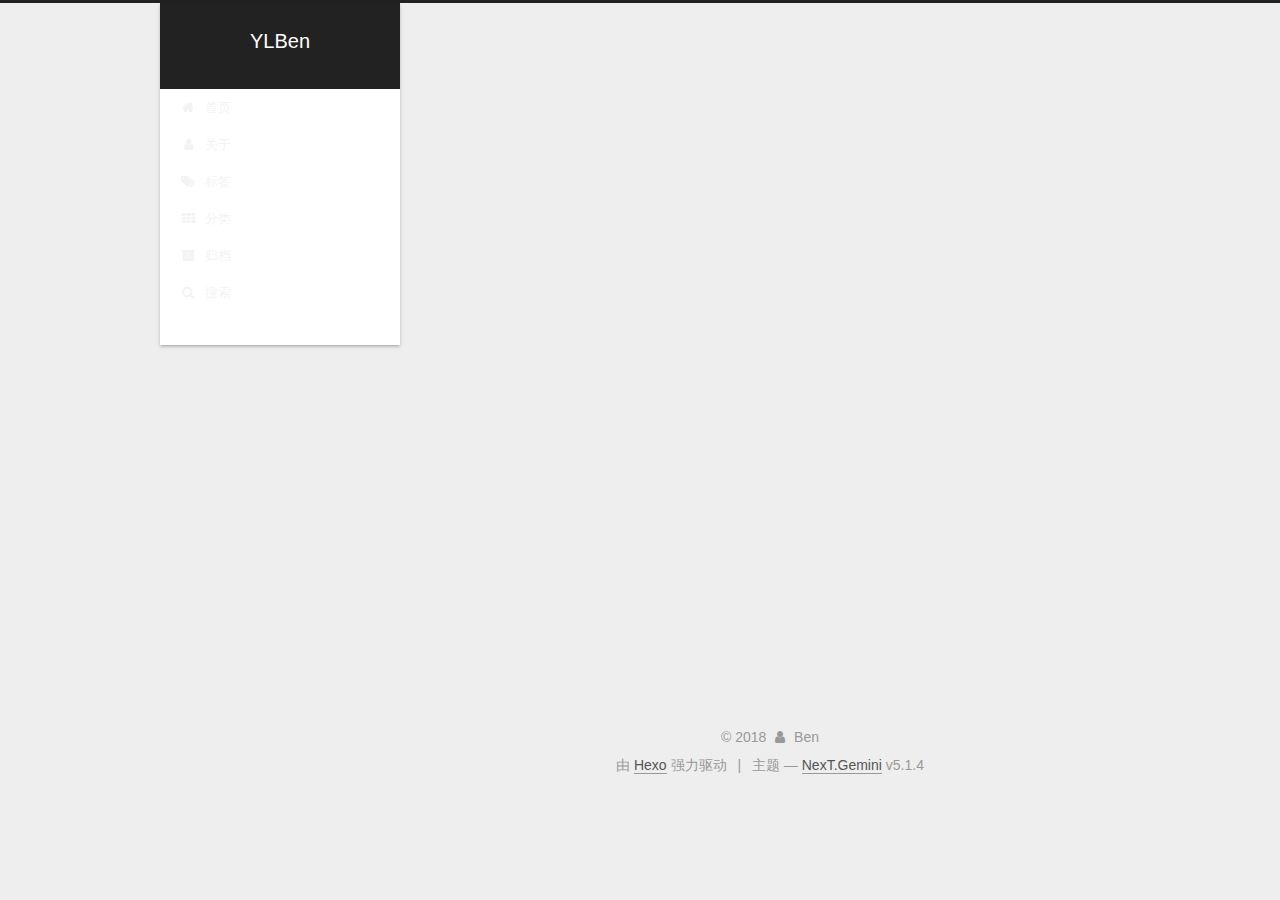
==== archives/index.html @ 88b7e9e4 "Site updated: 2018-12-11 11:38:19" ====
<!DOCTYPE html>



  


<html class="theme-next gemini use-motion" lang="zh-Hans">
<head><meta name="generator" content="Hexo 3.8.0">
  <meta charset="UTF-8">
<meta http-equiv="X-UA-Compatible" content="IE=edge">
<meta name="viewport" content="width=device-width, initial-scale=1, maximum-scale=1">
<meta name="theme-color" content="#222">









<meta http-equiv="Cache-Control" content="no-transform">
<meta http-equiv="Cache-Control" content="no-siteapp">
















  
  
  <link href="/lib/fancybox/source/jquery.fancybox.css?v=2.1.5" rel="stylesheet" type="text/css">







<link href="/lib/font-awesome/css/font-awesome.min.css?v=4.6.2" rel="stylesheet" type="text/css">

<link href="/css/main.css?v=5.1.4" rel="stylesheet" type="text/css">


  <link rel="apple-touch-icon" sizes="180x180" href="/images/apple-touch-icon-next.png?v=5.1.4">


  <link rel="icon" type="image/png" sizes="32x32" href="/images/favicon-32x32-next.png?v=5.1.4">


  <link rel="icon" type="image/png" sizes="16x16" href="/images/favicon-16x16-next.png?v=5.1.4">


  <link rel="mask-icon" href="/images/logo.svg?v=5.1.4" color="#222">





  <meta name="keywords" content="Hexo, NexT">










<meta property="og:type" content="website">
<meta property="og:title" content="YLBen">
<meta property="og:url" content="http://yoursite.com/archives/index.html">
<meta property="og:site_name" content="YLBen">
<meta property="og:locale" content="zh-Hans">
<meta name="twitter:card" content="summary">
<meta name="twitter:title" content="YLBen">



<script type="text/javascript" id="hexo.configurations">
  var NexT = window.NexT || {};
  var CONFIG = {
    root: '/',
    scheme: 'Gemini',
    version: '5.1.4',
    sidebar: {"position":"left","display":"post","offset":12,"b2t":false,"scrollpercent":false,"onmobile":false},
    fancybox: true,
    tabs: true,
    motion: {"enable":true,"async":false,"transition":{"post_block":"fadeIn","post_header":"slideDownIn","post_body":"slideDownIn","coll_header":"slideLeftIn","sidebar":"slideUpIn"}},
    duoshuo: {
      userId: '0',
      author: '博主'
    },
    algolia: {
      applicationID: '',
      apiKey: '',
      indexName: '',
      hits: {"per_page":10},
      labels: {"input_placeholder":"Search for Posts","hits_empty":"We didn't find any results for the search: ${query}","hits_stats":"${hits} results found in ${time} ms"}
    }
  };
</script>



  <link rel="canonical" href="http://yoursite.com/archives/">





  <title>归档 | YLBen</title>
  








</head>

<body itemscope="" itemtype="http://schema.org/WebPage" lang="zh-Hans">

  
  
    
  

  <div class="container sidebar-position-left page-archive">
    <div class="headband"></div>

    <header id="header" class="header" itemscope="" itemtype="http://schema.org/WPHeader">
      <div class="header-inner"><div class="site-brand-wrapper">
  <div class="site-meta ">
    

    <div class="custom-logo-site-title">
      <a href="/" class="brand" rel="start">
        <span class="logo-line-before"><i></i></span>
        <span class="site-title">YLBen</span>
        <span class="logo-line-after"><i></i></span>
      </a>
    </div>
      
        <p class="site-subtitle"></p>
      
  </div>

  <div class="site-nav-toggle">
    <button>
      <span class="btn-bar"></span>
      <span class="btn-bar"></span>
      <span class="btn-bar"></span>
    </button>
  </div>
</div>

<nav class="site-nav">
  

  
    <ul id="menu" class="menu">
      
        
        <li class="menu-item menu-item-home">
          <a href="/" rel="section">
            
              <i class="menu-item-icon fa fa-fw fa-home"></i> <br>
            
            首页
          </a>
        </li>
      
        
        <li class="menu-item menu-item-about">
          <a href="/about/" rel="section">
            
              <i class="menu-item-icon fa fa-fw fa-user"></i> <br>
            
            关于
          </a>
        </li>
      
        
        <li class="menu-item menu-item-tags">
          <a href="/tags/" rel="section">
            
              <i class="menu-item-icon fa fa-fw fa-tags"></i> <br>
            
            标签
          </a>
        </li>
      
        
        <li class="menu-item menu-item-categories">
          <a href="/categories/" rel="section">
            
              <i class="menu-item-icon fa fa-fw fa-th"></i> <br>
            
            分类
          </a>
        </li>
      
        
        <li class="menu-item menu-item-archives">
          <a href="/archives/" rel="section">
            
              <i class="menu-item-icon fa fa-fw fa-archive"></i> <br>
            
            归档
          </a>
        </li>
      

      
        <li class="menu-item menu-item-search">
          
            <a href="javascript:;" class="popup-trigger">
          
            
              <i class="menu-item-icon fa fa-search fa-fw"></i> <br>
            
            搜索
          </a>
        </li>
      
    </ul>
  

  
    <div class="site-search">
      
  <div class="popup search-popup local-search-popup">
  <div class="local-search-header clearfix">
    <span class="search-icon">
      <i class="fa fa-search"></i>
    </span>
    <span class="popup-btn-close">
      <i class="fa fa-times-circle"></i>
    </span>
    <div class="local-search-input-wrapper">
      <input autocomplete="off" placeholder="搜索..." spellcheck="false" type="text" id="local-search-input">
    </div>
  </div>
  <div id="local-search-result"></div>
</div>



    </div>
  
</nav>



 </div>
    </header>

    <main id="main" class="main">
      <div class="main-inner">
        <div class="content-wrap">
          <div id="content" class="content">
            

  
  
  
  <div class="post-block archive">
    <div id="posts" class="posts-collapse">
      <span class="archive-move-on"></span>

      <span class="archive-page-counter">
        
        
        
          
        
        嗯..! 目前共计 1 篇日志。 继续努力。
      </span>

      

        
        
        

        
          
          <div class="collection-title">
            <h1 class="archive-year" id="archive-year-2018">2018</h1>
          </div>
        
        

        

  <article class="post post-type-normal" itemscope="" itemtype="http://schema.org/Article">
    <header class="post-header">

      <h2 class="post-title">
        
            <a class="post-title-link" href="/2018/12/11/hello-world/" itemprop="url">
              
                <span itemprop="name">Hello World</span>
              
            </a>
        
      </h2>

      <div class="post-meta">
        <time class="post-time" itemprop="dateCreated" datetime="2018-12-11T10:51:54+08:00" content="2018-12-11">
          12-11
        </time>
      </div>

    </header>
  </article>



      

    </div>
  </div>
  
  
  

  



          </div>
          


          

        </div>
        
          
  
  <div class="sidebar-toggle">
    <div class="sidebar-toggle-line-wrap">
      <span class="sidebar-toggle-line sidebar-toggle-line-first"></span>
      <span class="sidebar-toggle-line sidebar-toggle-line-middle"></span>
      <span class="sidebar-toggle-line sidebar-toggle-line-last"></span>
    </div>
  </div>

  <aside id="sidebar" class="sidebar">
    
    <div class="sidebar-inner">

      

      

      <section class="site-overview-wrap sidebar-panel sidebar-panel-active">
        <div class="site-overview">
          <div class="site-author motion-element" itemprop="author" itemscope="" itemtype="http://schema.org/Person">
            
              <p class="site-author-name" itemprop="name">Ben</p>
              <p class="site-description motion-element" itemprop="description"></p>
          </div>

          <nav class="site-state motion-element">

            
              <div class="site-state-item site-state-posts">
              
                <a href="/archives/">
              
                  <span class="site-state-item-count">1</span>
                  <span class="site-state-item-name">日志</span>
                </a>
              </div>
            

            

            

          </nav>

          

          

          
          

          
          

          

        </div>
      </section>

      

      

    </div>
  </aside>


        
      </div>
    </main>

    <footer id="footer" class="footer">
      <div class="footer-inner">
        <div class="copyright">&copy; <span itemprop="copyrightYear">2018</span>
  <span class="with-love">
    <i class="fa fa-user"></i>
  </span>
  <span class="author" itemprop="copyrightHolder">Ben</span>

  
</div>


  <div class="powered-by">由 <a class="theme-link" target="_blank" href="https://hexo.io">Hexo</a> 强力驱动</div>



  <span class="post-meta-divider">|</span>



  <div class="theme-info">主题 &mdash; <a class="theme-link" target="_blank" href="https://github.com/iissnan/hexo-theme-next">NexT.Gemini</a> v5.1.4</div>




        







        
      </div>
    </footer>

    
      <div class="back-to-top">
        <i class="fa fa-arrow-up"></i>
        
      </div>
    

    

  </div>

  

<script type="text/javascript">
  if (Object.prototype.toString.call(window.Promise) !== '[object Function]') {
    window.Promise = null;
  }
</script>









  












  
  
    <script type="text/javascript" src="/lib/jquery/index.js?v=2.1.3"></script>
  

  
  
    <script type="text/javascript" src="/lib/fastclick/lib/fastclick.min.js?v=1.0.6"></script>
  

  
  
    <script type="text/javascript" src="/lib/jquery_lazyload/jquery.lazyload.js?v=1.9.7"></script>
  

  
  
    <script type="text/javascript" src="/lib/velocity/velocity.min.js?v=1.2.1"></script>
  

  
  
    <script type="text/javascript" src="/lib/velocity/velocity.ui.min.js?v=1.2.1"></script>
  

  
  
    <script type="text/javascript" src="/lib/fancybox/source/jquery.fancybox.pack.js?v=2.1.5"></script>
  


  


  <script type="text/javascript" src="/js/src/utils.js?v=5.1.4"></script>

  <script type="text/javascript" src="/js/src/motion.js?v=5.1.4"></script>



  
  


  <script type="text/javascript" src="/js/src/affix.js?v=5.1.4"></script>

  <script type="text/javascript" src="/js/src/schemes/pisces.js?v=5.1.4"></script>



  

  


  <script type="text/javascript" src="/js/src/bootstrap.js?v=5.1.4"></script>



  


  




	





  





  












  

  <script type="text/javascript">
    // Popup Window;
    var isfetched = false;
    var isXml = true;
    // Search DB path;
    var search_path = "search.xml";
    if (search_path.length === 0) {
      search_path = "search.xml";
    } else if (/json$/i.test(search_path)) {
      isXml = false;
    }
    var path = "/" + search_path;
    // monitor main search box;

    var onPopupClose = function (e) {
      $('.popup').hide();
      $('#local-search-input').val('');
      $('.search-result-list').remove();
      $('#no-result').remove();
      $(".local-search-pop-overlay").remove();
      $('body').css('overflow', '');
    }

    function proceedsearch() {
      $("body")
        .append('<div class="search-popup-overlay local-search-pop-overlay"></div>')
        .css('overflow', 'hidden');
      $('.search-popup-overlay').click(onPopupClose);
      $('.popup').toggle();
      var $localSearchInput = $('#local-search-input');
      $localSearchInput.attr("autocapitalize", "none");
      $localSearchInput.attr("autocorrect", "off");
      $localSearchInput.focus();
    }

    // search function;
    var searchFunc = function(path, search_id, content_id) {
      'use strict';

      // start loading animation
      $("body")
        .append('<div class="search-popup-overlay local-search-pop-overlay">' +
          '<div id="search-loading-icon">' +
          '<i class="fa fa-spinner fa-pulse fa-5x fa-fw"></i>' +
          '</div>' +
          '</div>')
        .css('overflow', 'hidden');
      $("#search-loading-icon").css('margin', '20% auto 0 auto').css('text-align', 'center');

      $.ajax({
        url: path,
        dataType: isXml ? "xml" : "json",
        async: true,
        success: function(res) {
          // get the contents from search data
          isfetched = true;
          $('.popup').detach().appendTo('.header-inner');
          var datas = isXml ? $("entry", res).map(function() {
            return {
              title: $("title", this).text(),
              content: $("content",this).text(),
              url: $("url" , this).text()
            };
          }).get() : res;
          var input = document.getElementById(search_id);
          var resultContent = document.getElementById(content_id);
          var inputEventFunction = function() {
            var searchText = input.value.trim().toLowerCase();
            var keywords = searchText.split(/[\s\-]+/);
            if (keywords.length > 1) {
              keywords.push(searchText);
            }
            var resultItems = [];
            if (searchText.length > 0) {
              // perform local searching
              datas.forEach(function(data) {
                var isMatch = false;
                var hitCount = 0;
                var searchTextCount = 0;
                var title = data.title.trim();
                var titleInLowerCase = title.toLowerCase();
                var content = data.content.trim().replace(/<[^>]+>/g,"");
                var contentInLowerCase = content.toLowerCase();
                var articleUrl = decodeURIComponent(data.url);
                var indexOfTitle = [];
                var indexOfContent = [];
                // only match articles with not empty titles
                if(title != '') {
                  keywords.forEach(function(keyword) {
                    function getIndexByWord(word, text, caseSensitive) {
                      var wordLen = word.length;
                      if (wordLen === 0) {
                        return [];
                      }
                      var startPosition = 0, position = [], index = [];
                      if (!caseSensitive) {
                        text = text.toLowerCase();
                        word = word.toLowerCase();
                      }
                      while ((position = text.indexOf(word, startPosition)) > -1) {
                        index.push({position: position, word: word});
                        startPosition = position + wordLen;
                      }
                      return index;
                    }

                    indexOfTitle = indexOfTitle.concat(getIndexByWord(keyword, titleInLowerCase, false));
                    indexOfContent = indexOfContent.concat(getIndexByWord(keyword, contentInLowerCase, false));
                  });
                  if (indexOfTitle.length > 0 || indexOfContent.length > 0) {
                    isMatch = true;
                    hitCount = indexOfTitle.length + indexOfContent.length;
                  }
                }

                // show search results

                if (isMatch) {
                  // sort index by position of keyword

                  [indexOfTitle, indexOfContent].forEach(function (index) {
                    index.sort(function (itemLeft, itemRight) {
                      if (itemRight.position !== itemLeft.position) {
                        return itemRight.position - itemLeft.position;
                      } else {
                        return itemLeft.word.length - itemRight.word.length;
                      }
                    });
                  });

                  // merge hits into slices

                  function mergeIntoSlice(text, start, end, index) {
                    var item = index[index.length - 1];
                    var position = item.position;
                    var word = item.word;
                    var hits = [];
                    var searchTextCountInSlice = 0;
                    while (position + word.length <= end && index.length != 0) {
                      if (word === searchText) {
                        searchTextCountInSlice++;
                      }
                      hits.push({position: position, length: word.length});
                      var wordEnd = position + word.length;

                      // move to next position of hit

                      index.pop();
                      while (index.length != 0) {
                        item = index[index.length - 1];
                        position = item.position;
                        word = item.word;
                        if (wordEnd > position) {
                          index.pop();
                        } else {
                          break;
                        }
                      }
                    }
                    searchTextCount += searchTextCountInSlice;
                    return {
                      hits: hits,
                      start: start,
                      end: end,
                      searchTextCount: searchTextCountInSlice
                    };
                  }

                  var slicesOfTitle = [];
                  if (indexOfTitle.length != 0) {
                    slicesOfTitle.push(mergeIntoSlice(title, 0, title.length, indexOfTitle));
                  }

                  var slicesOfContent = [];
                  while (indexOfContent.length != 0) {
                    var item = indexOfContent[indexOfContent.length - 1];
                    var position = item.position;
                    var word = item.word;
                    // cut out 100 characters
                    var start = position - 20;
                    var end = position + 80;
                    if(start < 0){
                      start = 0;
                    }
                    if (end < position + word.length) {
                      end = position + word.length;
                    }
                    if(end > content.length){
                      end = content.length;
                    }
                    slicesOfContent.push(mergeIntoSlice(content, start, end, indexOfContent));
                  }

                  // sort slices in content by search text's count and hits' count

                  slicesOfContent.sort(function (sliceLeft, sliceRight) {
                    if (sliceLeft.searchTextCount !== sliceRight.searchTextCount) {
                      return sliceRight.searchTextCount - sliceLeft.searchTextCount;
                    } else if (sliceLeft.hits.length !== sliceRight.hits.length) {
                      return sliceRight.hits.length - sliceLeft.hits.length;
                    } else {
                      return sliceLeft.start - sliceRight.start;
                    }
                  });

                  // select top N slices in content

                  var upperBound = parseInt('1');
                  if (upperBound >= 0) {
                    slicesOfContent = slicesOfContent.slice(0, upperBound);
                  }

                  // highlight title and content

                  function highlightKeyword(text, slice) {
                    var result = '';
                    var prevEnd = slice.start;
                    slice.hits.forEach(function (hit) {
                      result += text.substring(prevEnd, hit.position);
                      var end = hit.position + hit.length;
                      result += '<b class="search-keyword">' + text.substring(hit.position, end) + '</b>';
                      prevEnd = end;
                    });
                    result += text.substring(prevEnd, slice.end);
                    return result;
                  }

                  var resultItem = '';

                  if (slicesOfTitle.length != 0) {
                    resultItem += "<li><a href='" + articleUrl + "' class='search-result-title'>" + highlightKeyword(title, slicesOfTitle[0]) + "</a>";
                  } else {
                    resultItem += "<li><a href='" + articleUrl + "' class='search-result-title'>" + title + "</a>";
                  }

                  slicesOfContent.forEach(function (slice) {
                    resultItem += "<a href='" + articleUrl + "'>" +
                      "<p class=\"search-result\">" + highlightKeyword(content, slice) +
                      "...</p>" + "</a>";
                  });

                  resultItem += "</li>";
                  resultItems.push({
                    item: resultItem,
                    searchTextCount: searchTextCount,
                    hitCount: hitCount,
                    id: resultItems.length
                  });
                }
              })
            };
            if (keywords.length === 1 && keywords[0] === "") {
              resultContent.innerHTML = '<div id="no-result"><i class="fa fa-search fa-5x" /></div>'
            } else if (resultItems.length === 0) {
              resultContent.innerHTML = '<div id="no-result"><i class="fa fa-frown-o fa-5x" /></div>'
            } else {
              resultItems.sort(function (resultLeft, resultRight) {
                if (resultLeft.searchTextCount !== resultRight.searchTextCount) {
                  return resultRight.searchTextCount - resultLeft.searchTextCount;
                } else if (resultLeft.hitCount !== resultRight.hitCount) {
                  return resultRight.hitCount - resultLeft.hitCount;
                } else {
                  return resultRight.id - resultLeft.id;
                }
              });
              var searchResultList = '<ul class=\"search-result-list\">';
              resultItems.forEach(function (result) {
                searchResultList += result.item;
              })
              searchResultList += "</ul>";
              resultContent.innerHTML = searchResultList;
            }
          }

          if ('auto' === 'auto') {
            input.addEventListener('input', inputEventFunction);
          } else {
            $('.search-icon').click(inputEventFunction);
            input.addEventListener('keypress', function (event) {
              if (event.keyCode === 13) {
                inputEventFunction();
              }
            });
          }

          // remove loading animation
          $(".local-search-pop-overlay").remove();
          $('body').css('overflow', '');

          proceedsearch();
        }
      });
    }

    // handle and trigger popup window;
    $('.popup-trigger').click(function(e) {
      e.stopPropagation();
      if (isfetched === false) {
        searchFunc(path, 'local-search-input', 'local-search-result');
      } else {
        proceedsearch();
      };
    });

    $('.popup-btn-close').click(onPopupClose);
    $('.popup').click(function(e){
      e.stopPropagation();
    });
    $(document).on('keyup', function (event) {
      var shouldDismissSearchPopup = event.which === 27 &&
        $('.search-popup').is(':visible');
      if (shouldDismissSearchPopup) {
        onPopupClose();
      }
    });
  </script>





  

  

  

  
  

  

  

  

</body>
</html>
---- css/main.css ----
/* normalize.css v3.0.2 | MIT License | git.io/normalize */
html {
  font-family: sans-serif; /* 1 */
  -ms-text-size-adjust: 100%; /* 2 */
  -webkit-text-size-adjust: 100%; /* 2 */
}
body {
  margin: 0;
}
article,
aside,
details,
figcaption,
figure,
footer,
header,
hgroup,
main,
menu,
nav,
section,
summary {
  display: block;
}
audio,
canvas,
progress,
video {
  display: inline-block; /* 1 */
  vertical-align: baseline; /* 2 */
}
audio:not([controls]) {
  display: none;
  height: 0;
}
[hidden],
template {
  display: none;
}
a {
  background-color: transparent;
}
a:active,
a:hover {
  outline: 0;
}
abbr[title] {
  border-bottom: 1px dotted;
}
b,
strong {
  font-weight: bold;
}
dfn {
  font-style: italic;
}
h1 {
  font-size: 2em;
  margin: 0.67em 0;
}
mark {
  background: #ff0;
  color: #000;
}
small {
  font-size: 80%;
}
sub,
sup {
  font-size: 75%;
  line-height: 0;
  position: relative;
  vertical-align: baseline;
}
sup {
  top: -0.5em;
}
sub {
  bottom: -0.25em;
}
img {
  border: 0;
}
svg:not(:root) {
  overflow: hidden;
}
figure {
  margin: 1em 40px;
}
hr {
  -moz-box-sizing: content-box;
  box-sizing: content-box;
  height: 0;
}
pre {
  overflow: auto;
}
code,
kbd,
pre,
samp {
  font-family: monospace, monospace;
  font-size: 1em;
}
button,
input,
optgroup,
select,
textarea {
  color: inherit; /* 1 */
  font: inherit; /* 2 */
  margin: 0; /* 3 */
}
button {
  overflow: visible;
}
button,
select {
  text-transform: none;
}
button,
html input[type="button"],
input[type="reset"],
input[type="submit"] {
  -webkit-appearance: button; /* 2 */
  cursor: pointer; /* 3 */
}
button[disabled],
html input[disabled] {
  cursor: default;
}
button::-moz-focus-inner,
input::-moz-focus-inner {
  border: 0;
  padding: 0;
}
input {
  line-height: normal;
}
input[type="checkbox"],
input[type="radio"] {
  box-sizing: border-box; /* 1 */
  padding: 0; /* 2 */
}
input[type="number"]::-webkit-inner-spin-button,
input[type="number"]::-webkit-outer-spin-button {
  height: auto;
}
input[type="search"] {
  -webkit-appearance: textfield; /* 1 */
  -moz-box-sizing: content-box;
  -webkit-box-sizing: content-box; /* 2 */
  box-sizing: content-box;
}
input[type="search"]::-webkit-search-cancel-button,
input[type="search"]::-webkit-search-decoration {
  -webkit-appearance: none;
}
fieldset {
  border: 1px solid #c0c0c0;
  margin: 0 2px;
  padding: 0.35em 0.625em 0.75em;
}
legend {
  border: 0; /* 1 */
  padding: 0; /* 2 */
}
textarea {
  overflow: auto;
}
optgroup {
  font-weight: bold;
}
table {
  border-collapse: collapse;
  border-spacing: 0;
}
td,
th {
  padding: 0;
}
::selection {
  background: #262a30;
  color: #fff;
}
body {
  position: relative;
  font-family: 'Lato', "PingFang SC", "Microsoft YaHei", sans-serif;
  font-size: 14px;
  line-height: 2;
  color: #555;
  background: #eee;
}
@media (max-width: 767px) {
  body {
    padding-right: 0 !important;
  }
}
@media (min-width: 768px) and (max-width: 991px) {
  body {
    padding-right: 0 !important;
  }
}
@media (min-width: 1600px) {
  body {
    font-size: 16px;
  }
}
h1,
h2,
h3,
h4,
h5,
h6 {
  margin: 0;
  padding: 0;
  font-weight: bold;
  line-height: 1.5;
  font-family: 'Lato', "PingFang SC", "Microsoft YaHei", sans-serif;
}
h2,
h3,
h4,
h5,
h6 {
  margin: 20px 0 15px;
}
h1 {
  font-size: 22px;
}
@media (max-width: 767px) {
  h1 {
    font-size: 18px;
  }
}
h2 {
  font-size: 20px;
}
@media (max-width: 767px) {
  h2 {
    font-size: 16px;
  }
}
h3 {
  font-size: 18px;
}
@media (max-width: 767px) {
  h3 {
    font-size: 14px;
  }
}
h4 {
  font-size: 16px;
}
@media (max-width: 767px) {
  h4 {
    font-size: 12px;
  }
}
h5 {
  font-size: 14px;
}
@media (max-width: 767px) {
  h5 {
    font-size: 10px;
  }
}
h6 {
  font-size: 12px;
}
@media (max-width: 767px) {
  h6 {
    font-size: 8px;
  }
}
p {
  margin: 0 0 20px 0;
}
a {
  color: #555;
  text-decoration: none;
  outline: none;
  border-bottom: 1px solid #999;
  word-wrap: break-word;
}
a:hover {
  color: #222;
  border-bottom-color: #222;
}
blockquote {
  margin: 0;
  padding: 0;
}
img {
  display: block;
  margin: auto;
  max-width: 100%;
  height: auto;
}
hr {
  margin: 40px 0;
  height: 3px;
  border: none;
  background-color: #ddd;
  background-image: repeating-linear-gradient(-45deg, #fff, #fff 4px, transparent 4px, transparent 8px);
}
blockquote {
  padding: 0 15px;
  color: #666;
  border-left: 4px solid #ddd;
}
blockquote cite::before {
  content: "-";
  padding: 0 5px;
}
dt {
  font-weight: 700;
}
dd {
  margin: 0;
  padding: 0;
}
kbd {
  border: 1px solid #ccc;
  border-radius: 0.2em;
  box-shadow: 0.1em 0.1em 0.2em rgba(0,0,0,0.1);
  background-color: #f9f9f9;
  font-family: inherit;
  background-image: -webkit-linear-gradient(top, #eee, #fff, #eee);
  padding: 0.1em 0.3em;
  white-space: nowrap;
}
.text-left {
  text-align: left;
}
.text-center {
  text-align: center;
}
.text-right {
  text-align: right;
}
.text-justify {
  text-align: justify;
}
.text-nowrap {
  white-space: nowrap;
}
.text-lowercase {
  text-transform: lowercase;
}
.text-uppercase {
  text-transform: uppercase;
}
.text-capitalize {
  text-transform: capitalize;
}
.center-block {
  display: block;
  margin-left: auto;
  margin-right: auto;
}
.clearfix:before,
.clearfix:after {
  content: " ";
  display: table;
}
.clearfix:after {
  clear: both;
}
.pullquote {
  width: 45%;
}
.pullquote.left {
  float: left;
  margin-left: 5px;
  margin-right: 10px;
}
.pullquote.right {
  float: right;
  margin-left: 10px;
  margin-right: 5px;
}
.affix.affix.affix {
  position: fixed;
}
.translation {
  margin-top: -20px;
  font-size: 14px;
  color: #999;
}
.scrollbar-measure {
  width: 100px;
  height: 100px;
  overflow: scroll;
  position: absolute;
  top: -9999px;
}
.use-motion .motion-element {
  opacity: 0;
}
table {
  margin: 20px 0;
  width: 100%;
  border-collapse: collapse;
  border-spacing: 0;
  border: 1px solid #ddd;
  font-size: 14px;
  table-layout: fixed;
  word-wrap: break-all;
}
table>tbody>tr:nth-of-type(odd) {
  background-color: #f9f9f9;
}
table>tbody>tr:hover {
  background-color: #f5f5f5;
}
caption,
th,
td {
  padding: 8px;
  text-align: left;
  vertical-align: middle;
  font-weight: normal;
}
th,
td {
  border-bottom: 3px solid #ddd;
  border-right: 1px solid #eee;
}
th {
  padding-bottom: 10px;
  font-weight: 700;
}
td {
  border-bottom-width: 1px;
}
html,
body {
  height: 100%;
}
.container {
  position: relative;
  min-height: 100%;
}
.header-inner {
  margin: 0 auto;
  padding: 100px 0 70px;
  width: calc(100% - 252px);
}
@media (min-width: 1600px) {
  .container .header-inner {
    width: 900px;
  }
}
.main {
  padding-bottom: 150px;
}
.main-inner {
  margin: 0 auto;
  width: calc(100% - 252px);
}
@media (min-width: 1600px) {
  .container .main-inner {
    width: 900px;
  }
}
.footer {
  position: absolute;
  left: 0;
  bottom: 0;
  width: 100%;
  min-height: 50px;
}
.footer-inner {
  box-sizing: border-box;
  margin: 20px auto;
  width: calc(100% - 252px);
}
@media (min-width: 1600px) {
  .container .footer-inner {
    width: 900px;
  }
}
pre,
.highlight {
  overflow: auto;
  margin: 20px 0;
  padding: 0;
  font-size: 13px;
  color: #4d4d4c;
  background: #f7f7f7;
  line-height: 1.6;
}
pre,
code {
  font-family: consolas, Menlo, "PingFang SC", "Microsoft YaHei", monospace;
}
code {
  padding: 2px 4px;
  word-wrap: break-word;
  color: #555;
  background: #eee;
  border-radius: 3px;
  font-size: 13px;
}
pre {
  padding: 10px;
}
pre code {
  padding: 0;
  color: #4d4d4c;
  background: none;
  text-shadow: none;
}
.highlight {
  border-radius: 1px;
}
.highlight pre {
  border: none;
  margin: 0;
  padding: 10px 0;
}
.highlight table {
  margin: 0;
  width: auto;
  border: none;
}
.highlight td {
  border: none;
  padding: 0;
}
.highlight figcaption {
  font-size: 1em;
  color: #4d4d4c;
  line-height: 1em;
  margin-bottom: 1em;
}
.highlight figcaption:before,
.highlight figcaption:after {
  content: " ";
  display: table;
}
.highlight figcaption:after {
  clear: both;
}
.highlight figcaption a {
  float: right;
  color: #4d4d4c;
}
.highlight figcaption a:hover {
  border-bottom-color: #4d4d4c;
}
.highlight .gutter pre {
  padding-left: 10px;
  padding-right: 10px;
  color: #869194;
  text-align: right;
  background-color: #eff2f3;
}
.highlight .code pre {
  width: 100%;
  padding-left: 10px;
  padding-right: 10px;
  background-color: #f7f7f7;
}
.highlight .line {
  height: 20px;
}
.gutter {
  -webkit-user-select: none;
  -moz-user-select: none;
  -ms-user-select: none;
  user-select: none;
}
.gist table {
  width: auto;
}
.gist table td {
  border: none;
}
pre .deletion {
  background: #fdd;
}
pre .addition {
  background: #dfd;
}
pre .meta {
  color: #8959a8;
}
pre .comment {
  color: #8e908c;
}
pre .variable,
pre .attribute,
pre .tag,
pre .regexp,
pre .ruby .constant,
pre .xml .tag .title,
pre .xml .pi,
pre .xml .doctype,
pre .html .doctype,
pre .css .id,
pre .css .class,
pre .css .pseudo {
  color: #c82829;
}
pre .number,
pre .preprocessor,
pre .built_in,
pre .literal,
pre .params,
pre .constant,
pre .command {
  color: #f5871f;
}
pre .ruby .class .title,
pre .css .rules .attribute,
pre .string,
pre .value,
pre .inheritance,
pre .header,
pre .ruby .symbol,
pre .xml .cdata,
pre .special,
pre .number,
pre .formula {
  color: #718c00;
}
pre .title,
pre .css .hexcolor {
  color: #3e999f;
}
pre .function,
pre .python .decorator,
pre .python .title,
pre .ruby .function .title,
pre .ruby .title .keyword,
pre .perl .sub,
pre .javascript .title,
pre .coffeescript .title {
  color: #4271ae;
}
pre .keyword,
pre .javascript .function {
  color: #8959a8;
}
.full-image.full-image.full-image.full-image {
  border: none;
  max-width: 100%;
  width: auto;
  margin: 20px auto 25px;
}
@media (min-width: 992px) {
  .full-image.full-image.full-image.full-image {
    max-width: none;
    width: 118%;
    margin: 0 -9%;
  }
}
.blockquote-center,
.page-home .post-type-quote blockquote,
.page-post-detail .post-type-quote blockquote {
  position: relative;
  margin: 40px 0;
  padding: 0;
  border-left: none;
  text-align: center;
}
.blockquote-center::before,
.page-home .post-type-quote blockquote::before,
.page-post-detail .post-type-quote blockquote::before,
.blockquote-center::after,
.page-home .post-type-quote blockquote::after,
.page-post-detail .post-type-quote blockquote::after {
  position: absolute;
  content: ' ';
  display: block;
  width: 100%;
  height: 24px;
  opacity: 0.2;
  background-repeat: no-repeat;
  background-position: 0 -6px;
  background-size: 22px 22px;
}
.blockquote-center::before,
.page-home .post-type-quote blockquote::before,
.page-post-detail .post-type-quote blockquote::before {
  top: -20px;
  background-image: url("../images/quote-l.svg");
  border-top: 1px solid #ccc;
}
.blockquote-center::after,
.page-home .post-type-quote blockquote::after,
.page-post-detail .post-type-quote blockquote::after {
  bottom: -20px;
  background-image: url("../images/quote-r.svg");
  border-bottom: 1px solid #ccc;
  background-position: 100% 8px;
}
.blockquote-center p,
.page-home .post-type-quote blockquote p,
.page-post-detail .post-type-quote blockquote p,
.blockquote-center div,
.page-home .post-type-quote blockquote div,
.page-post-detail .post-type-quote blockquote div {
  text-align: center;
}
.post .post-body .group-picture img {
  box-sizing: border-box;
  padding: 0 3px;
  border: none;
}
.post .group-picture-row {
  overflow: hidden;
  margin-top: 6px;
}
.post .group-picture-row:first-child {
  margin-top: 0;
}
.post .group-picture-column {
  float: left;
}
.page-post-detail .post-body .group-picture-column {
  float: none;
  margin-top: 10px;
  width: auto !important;
}
.page-post-detail .post-body .group-picture-column img {
  margin: 0 auto;
}
.page-archive .group-picture-container {
  overflow: hidden;
}
.page-archive .group-picture-row {
  float: left;
}
.page-archive .group-picture-row:first-child {
  margin-top: 6px;
}
.page-archive .group-picture-column {
  max-width: 150px;
  max-height: 150px;
}
.post-body .note {
  position: relative;
  padding: 15px;
  margin-bottom: 20px;
  border: 1px solid #eee;
  border-left-width: 5px;
  border-radius: 3px;
}
.post-body .note h2,
.post-body .note h3,
.post-body .note h4,
.post-body .note h5,
.post-body .note h6 {
  margin-top: 0;
  margin-bottom: 0;
  border-bottom: initial;
  padding-top: 0 !important;
}
.post-body .note p:first-child,
.post-body .note ul:first-child,
.post-body .note ol:first-child,
.post-body .note table:first-child,
.post-body .note pre:first-child,
.post-body .note blockquote:first-child {
  margin-top: 0;
}
.post-body .note p:last-child,
.post-body .note ul:last-child,
.post-body .note ol:last-child,
.post-body .note table:last-child,
.post-body .note pre:last-child,
.post-body .note blockquote:last-child {
  margin-bottom: 0;
}
.post-body .note.default {
  border-left-color: #777;
}
.post-body .note.default h2,
.post-body .note.default h3,
.post-body .note.default h4,
.post-body .note.default h5,
.post-body .note.default h6 {
  color: #777;
}
.post-body .note.primary {
  border-left-color: #6f42c1;
}
.post-body .note.primary h2,
.post-body .note.primary h3,
.post-body .note.primary h4,
.post-body .note.primary h5,
.post-body .note.primary h6 {
  color: #6f42c1;
}
.post-body .note.info {
  border-left-color: #428bca;
}
.post-body .note.info h2,
.post-body .note.info h3,
.post-body .note.info h4,
.post-body .note.info h5,
.post-body .note.info h6 {
  color: #428bca;
}
.post-body .note.success {
  border-left-color: #5cb85c;
}
.post-body .note.success h2,
.post-body .note.success h3,
.post-body .note.success h4,
.post-body .note.success h5,
.post-body .note.success h6 {
  color: #5cb85c;
}
.post-body .note.warning {
  border-left-color: #f0ad4e;
}
.post-body .note.warning h2,
.post-body .note.warning h3,
.post-body .note.warning h4,
.post-body .note.warning h5,
.post-body .note.warning h6 {
  color: #f0ad4e;
}
.post-body .note.danger {
  border-left-color: #d9534f;
}
.post-body .note.danger h2,
.post-body .note.danger h3,
.post-body .note.danger h4,
.post-body .note.danger h5,
.post-body .note.danger h6 {
  color: #d9534f;
}
.post-body .label {
  display: inline;
  padding: 0 2px;
  white-space: nowrap;
}
.post-body .label.default {
  background-color: #f0f0f0;
}
.post-body .label.primary {
  background-color: #efe6f7;
}
.post-body .label.info {
  background-color: #e5f2f8;
}
.post-body .label.success {
  background-color: #e7f4e9;
}
.post-body .label.warning {
  background-color: #fcf6e1;
}
.post-body .label.danger {
  background-color: #fae8eb;
}
.post-body .tabs {
  position: relative;
  display: block;
  margin-bottom: 20px;
  padding-top: 10px;
}
.post-body .tabs ul.nav-tabs {
  margin: 0;
  padding: 0;
  display: flex;
  margin-bottom: -1px;
}
@media (max-width: 413px) {
  .post-body .tabs ul.nav-tabs {
    display: block;
    margin-bottom: 5px;
  }
}
.post-body .tabs ul.nav-tabs li.tab {
  list-style-type: none !important;
  margin: 0 0.25em 0 0;
  border-top: 3px solid transparent;
  border-left: 1px solid transparent;
  border-right: 1px solid transparent;
}
@media (max-width: 413px) {
  .post-body .tabs ul.nav-tabs li.tab {
    margin: initial;
    border-top: 1px solid transparent;
    border-left: 3px solid transparent;
    border-right: 1px solid transparent;
    border-bottom: 1px solid transparent;
  }
}
.post-body .tabs ul.nav-tabs li.tab a {
  outline: 0;
  border-bottom: initial;
  display: block;
  line-height: 1.8em;
  padding: 0.25em 0.75em;
  transition-duration: 0.2s;
  transition-timing-function: ease-out;
  transition-delay: 0s;
}
.post-body .tabs ul.nav-tabs li.tab a i {
  width: 1.285714285714286em;
}
.post-body .tabs ul.nav-tabs li.tab.active {
  border-top: 3px solid #fc6423;
  border-left: 1px solid #ddd;
  border-right: 1px solid #ddd;
  background-color: #fff;
}
@media (max-width: 413px) {
  .post-body .tabs ul.nav-tabs li.tab.active {
    border-top: 1px solid #ddd;
    border-left: 3px solid #fc6423;
    border-right: 1px solid #ddd;
    border-bottom: 1px solid #ddd;
  }
}
.post-body .tabs ul.nav-tabs li.tab.active a {
  cursor: default;
  color: #555;
}
.post-body .tabs .tab-content {
  background-color: #fff;
}
.post-body .tabs .tab-content .tab-pane {
  border: 1px solid #ddd;
  padding: 20px 20px 0 20px;
}
.post-body .tabs .tab-content .tab-pane:not(.active) {
  display: none !important;
}
.post-body .tabs .tab-content .tab-pane.active {
  display: block !important;
}
.btn {
  display: inline-block;
  padding: 0 20px;
  font-size: 14px;
  color: #555;
  background: #fff;
  border: 2px solid #555;
  text-decoration: none;
  border-radius: 2px;
  transition-property: background-color;
  transition-duration: 0.2s;
  transition-timing-function: ease-in-out;
  transition-delay: 0s;
  line-height: 2;
}
.btn:hover {
  border-color: #222;
  color: #fff;
  background: #222;
}
.btn +.btn {
  margin: 0 0 8px 8px;
}
.btn .fa-fw {
  width: 1.285714285714286em;
  text-align: left;
}
.btn-bar {
  display: block;
  width: 22px;
  height: 2px;
  background: #555;
  border-radius: 1px;
}
.btn-bar+.btn-bar {
  margin-top: 4px;
}
.pagination {
  margin: 120px 0 40px;
  text-align: center;
  border-top: 1px solid #eee;
}
.page-number-basic,
.pagination .prev,
.pagination .next,
.pagination .page-number,
.pagination .space {
  display: inline-block;
  position: relative;
  top: -1px;
  margin: 0 10px;
  padding: 0 11px;
}
@media (max-width: 767px) {
  .page-number-basic,
  .pagination .prev,
  .pagination .next,
  .pagination .page-number,
  .pagination .space {
    margin: 0 5px;
  }
}
.pagination .prev,
.pagination .next,
.pagination .page-number {
  border-bottom: 0;
  border-top: 1px solid #eee;
  transition-property: border-color;
  transition-duration: 0.2s;
  transition-timing-function: ease-in-out;
  transition-delay: 0s;
}
.pagination .prev:hover,
.pagination .next:hover,
.pagination .page-number:hover {
  border-top-color: #222;
}
.pagination .space {
  padding: 0;
  margin: 0;
}
.pagination .prev {
  margin-left: 0;
}
.pagination .next {
  margin-right: 0;
}
.pagination .page-number.current {
  color: #fff;
  background: #ccc;
  border-top-color: #ccc;
}
@media (max-width: 767px) {
  .pagination {
    border-top: none;
  }
  .pagination .prev,
  .pagination .next,
  .pagination .page-number {
    margin-bottom: 10px;
    border-top: 0;
    border-bottom: 1px solid #eee;
    padding: 0 10px;
  }
  .pagination .prev:hover,
  .pagination .next:hover,
  .pagination .page-number:hover {
    border-bottom-color: #222;
  }
}
.comments {
  margin: 60px 20px 0;
}
.tag-cloud {
  text-align: center;
}
.tag-cloud a {
  display: inline-block;
  margin: 10px;
}
.back-to-top {
  box-sizing: border-box;
  position: fixed;
  bottom: -100px;
  right: 30px;
  z-index: 1050;
  padding: 0 6px;
  width: 24px;
  background: #222;
  font-size: 12px;
  opacity: 0.6;
  color: #fff;
  cursor: pointer;
  text-align: center;
  -webkit-transform: translateZ(0);
  transition-property: bottom;
  transition-duration: 0.2s;
  transition-timing-function: ease-in-out;
  transition-delay: 0s;
}
@media (min-width: 768px) and (max-width: 991px) {
  .back-to-top {
    display: none !important;
  }
}
@media (max-width: 767px) {
  .back-to-top {
    display: none !important;
  }
}
.back-to-top.back-to-top-on {
  bottom: 30px;
}
.header {
  background: transparent;
}
.header-inner {
  position: relative;
}
.headband {
  height: 3px;
  background: #222;
}
.site-meta {
  margin: 0;
  text-align: center;
}
@media (max-width: 767px) {
  .site-meta {
    text-align: center;
  }
}
.brand {
  position: relative;
  display: inline-block;
  padding: 0 40px;
  color: #fff;
  background: #222;
  border-bottom: none;
}
.brand:hover {
  color: #fff;
}
.logo {
  display: inline-block;
  margin-right: 5px;
  line-height: 36px;
  vertical-align: top;
}
.site-title {
  display: inline-block;
  vertical-align: top;
  line-height: 36px;
  font-size: 20px;
  font-weight: normal;
  font-family: 'Lato', "PingFang SC", "Microsoft YaHei", sans-serif;
}
.site-subtitle {
  margin-top: 10px;
  font-size: 13px;
  color: #ddd;
}
.use-motion .brand {
  opacity: 0;
}
.use-motion .logo,
.use-motion .site-title,
.use-motion .site-subtitle {
  opacity: 0;
  position: relative;
  top: -10px;
}
.site-nav-toggle {
  display: none;
  position: absolute;
  top: 10px;
  left: 10px;
}
@media (max-width: 767px) {
  .site-nav-toggle {
    display: block;
  }
}
.site-nav-toggle button {
  margin-top: 2px;
  padding: 9px 10px;
  background: transparent;
  border: none;
}
@media (max-width: 767px) {
  .site-nav {
    display: none;
    margin: 0 -10px;
    padding: 0 10px;
    clear: both;
    border-top: 1px solid #ddd;
  }
}
@media (min-width: 768px) and (max-width: 991px) {
  .site-nav {
    display: block !important;
  }
}
@media (min-width: 992px) {
  .site-nav {
    display: block !important;
  }
}
.menu {
  margin-top: 20px;
  padding-left: 0;
  text-align: center;
}
.menu .menu-item {
  display: inline-block;
  margin: 0 10px;
  list-style: none;
}
@media screen and (max-width: 767px) {
  .menu .menu-item {
    margin-top: 10px;
  }
}
.menu .menu-item a {
  display: block;
  font-size: 13px;
  line-height: inherit;
  border-bottom: 1px solid transparent;
  transition-property: border-color;
  transition-duration: 0.2s;
  transition-timing-function: ease-in-out;
  transition-delay: 0s;
}
.menu .menu-item a:hover,
.menu-item-active a {
  border-bottom-color: #222;
}
.menu .menu-item .fa {
  margin-right: 5px;
}
.use-motion .menu-item {
  opacity: 0;
}
.post-body {
  font-family: 'Lato', "PingFang SC", "Microsoft YaHei", sans-serif;
}
@media (max-width: 767px) {
  .post-body {
    word-break: break-word;
  }
}
.post-body .fancybox img {
  display: block !important;
  margin: 0 auto;
  cursor: pointer;
  cursor: zoom-in;
  cursor: -webkit-zoom-in;
}
.post-body .image-caption,
.post-body .figure .caption {
  margin: -20px auto 15px;
  text-align: center;
  font-size: 14px;
  color: #999;
  font-weight: bold;
  line-height: 1;
}
.post-sticky-flag {
  display: inline-block;
  font-size: 16px;
  -ms-transform: rotate(30deg);
  -webkit-transform: rotate(30deg);
  -moz-transform: rotate(30deg);
  -ms-transform: rotate(30deg);
  -o-transform: rotate(30deg);
  transform: rotate(30deg);
}
.use-motion .post-block,
.use-motion .pagination,
.use-motion .comments {
  opacity: 0;
}
.use-motion .post-header {
  opacity: 0;
}
.use-motion .post-body {
  opacity: 0;
}
.use-motion .collection-title {
  opacity: 0;
}
.posts-expand {
  padding-top: 40px;
}
@media (max-width: 767px) {
  .posts-expand {
    margin: 0 20px;
  }
  .post-body pre .gutter pre {
    padding-right: 10px;
  }
  .post-body .highlight {
    margin-left: 0px;
    margin-right: 0px;
    padding: 0;
  }
  .post-body .highlight .gutter pre {
    padding-right: 10px;
  }
}
@media (min-width: 992px) {
  .posts-expand .post-body {
    text-align: justify;
  }
}
.posts-expand .post-body h2,
.posts-expand .post-body h3,
.posts-expand .post-body h4,
.posts-expand .post-body h5,
.posts-expand .post-body h6 {
  padding-top: 10px;
}
.posts-expand .post-body h2 .header-anchor,
.posts-expand .post-body h3 .header-anchor,
.posts-expand .post-body h4 .header-anchor,
.posts-expand .post-body h5 .header-anchor,
.posts-expand .post-body h6 .header-anchor {
  float: right;
  margin-left: 10px;
  color: #ccc;
  border-bottom-style: none;
  visibility: hidden;
}
.posts-expand .post-body h2 .header-anchor:hover,
.posts-expand .post-body h3 .header-anchor:hover,
.posts-expand .post-body h4 .header-anchor:hover,
.posts-expand .post-body h5 .header-anchor:hover,
.posts-expand .post-body h6 .header-anchor:hover {
  color: inherit;
}
.posts-expand .post-body h2:hover .header-anchor,
.posts-expand .post-body h3:hover .header-anchor,
.posts-expand .post-body h4:hover .header-anchor,
.posts-expand .post-body h5:hover .header-anchor,
.posts-expand .post-body h6:hover .header-anchor {
  visibility: visible;
}
.posts-expand .post-body ul li {
  list-style: circle;
}
.posts-expand .post-body img {
  box-sizing: border-box;
  margin: auto;
  padding: 3px;
  border: 1px solid #ddd;
}
.posts-expand .post-body .fancybox img {
  margin: 0 auto 25px;
}
@media (max-width: 767px) {
  .posts-collapse {
    margin: 0 20px;
  }
  .posts-collapse .post-title,
  .posts-collapse .post-meta {
    display: block;
    width: auto;
    text-align: left;
  }
}
.posts-collapse {
  position: relative;
  z-index: 1010;
  margin-left: 55px;
}
.posts-collapse::after {
  content: " ";
  position: absolute;
  top: 20px;
  left: 0;
  margin-left: -2px;
  width: 4px;
  height: 100%;
  background: #f5f5f5;
  z-index: -1;
}
@media (max-width: 767px) {
  .posts-collapse {
    margin: 0 20px;
  }
}
.posts-collapse .collection-title {
  position: relative;
  margin: 60px 0;
}
.posts-collapse .collection-title h1,
.posts-collapse .collection-title h2 {
  margin-left: 20px;
}
.posts-collapse .collection-title small {
  color: #bbb;
  margin-left: 5px;
}
.posts-collapse .collection-title::before {
  content: " ";
  position: absolute;
  left: 0;
  top: 50%;
  margin-left: -4px;
  margin-top: -4px;
  width: 8px;
  height: 8px;
  background: #bbb;
  border-radius: 50%;
}
.posts-collapse .post {
  margin: 30px 0;
}
.posts-collapse .post-header {
  position: relative;
  transition-duration: 0.2s;
  transition-timing-function: ease-in-out;
  transition-delay: 0s;
  transition-property: border;
  border-bottom: 1px dashed #ccc;
}
.posts-collapse .post-header::before {
  content: " ";
  position: absolute;
  left: 0;
  top: 12px;
  width: 6px;
  height: 6px;
  margin-left: -4px;
  background: #bbb;
  border-radius: 50%;
  border: 1px solid #fff;
  transition-duration: 0.2s;
  transition-timing-function: ease-in-out;
  transition-delay: 0s;
  transition-property: background;
}
.posts-collapse .post-header:hover {
  border-bottom-color: #666;
}
.posts-collapse .post-header:hover::before {
  background: #222;
}
.posts-collapse .post-meta {
  position: absolute;
  font-size: 12px;
  left: 20px;
  top: 5px;
}
.posts-collapse .post-comments-count {
  display: none;
}
.posts-collapse .post-title {
  margin-left: 60px;
  font-size: 16px;
  font-weight: normal;
  line-height: inherit;
}
.posts-collapse .post-title::after {
  margin-left: 3px;
  opacity: 0.6;
}
.posts-collapse .post-title a {
  color: #666;
  border-bottom: none;
}
.page-home .post-type-quote .post-header,
.page-post-detail .post-type-quote .post-header,
.page-home .post-type-quote .post-tags,
.page-post-detail .post-type-quote .post-tags {
  display: none;
}
.posts-expand .post-title {
  text-align: center;
  word-break: break-word;
  font-weight: 400;
}
.posts-expand .post-title-link {
  display: inline-block;
  position: relative;
  color: #555;
  border-bottom: none;
  line-height: 1.2;
  vertical-align: top;
}
.posts-expand .post-title-link::before {
  content: "";
  position: absolute;
  width: 100%;
  height: 2px;
  bottom: 0;
  left: 0;
  background-color: #000;
  visibility: hidden;
  -webkit-transform: scaleX(0);
  -moz-transform: scaleX(0);
  -ms-transform: scaleX(0);
  -o-transform: scaleX(0);
  transform: scaleX(0);
  transition-duration: 0.2s;
  transition-timing-function: ease-in-out;
  transition-delay: 0s;
}
.posts-expand .post-title-link:hover::before {
  visibility: visible;
  -webkit-transform: scaleX(1);
  -moz-transform: scaleX(1);
  -ms-transform: scaleX(1);
  -o-transform: scaleX(1);
  transform: scaleX(1);
}
.posts-expand .post-title-link .fa {
  font-size: 16px;
}
.posts-expand .post-meta {
  margin: 3px 0 60px 0;
  color: #999;
  font-family: 'Lato', "PingFang SC", "Microsoft YaHei", sans-serif;
  font-size: 12px;
  text-align: center;
}
.posts-expand .post-meta .post-category-list {
  display: inline-block;
  margin: 0;
  padding: 3px;
}
.posts-expand .post-meta .post-category-list-link {
  color: #999;
}
.posts-expand .post-meta .post-description {
  font-size: 14px;
  margin-top: 2px;
}
.post-meta-divider {
  margin: 0 0.5em;
}
.post-meta-item-icon {
  margin-right: 3px;
}
@media (min-width: 768px) and (max-width: 991px) {
  .post-meta-item-icon {
    display: inline-block;
  }
}
@media (max-width: 767px) {
  .post-meta-item-icon {
    display: inline-block;
  }
}
@media (min-width: 768px) and (max-width: 991px) {
  .post-meta-item-text {
    display: none;
  }
}
@media (max-width: 767px) {
  .post-meta-item-text {
    display: none;
  }
}
@media (max-width: 767px) {
  .posts-expand .post-comments-count {
    display: none;
  }
}
.post-button {
  margin-top: 40px;
}
.posts-expand .post-tags {
  margin-top: 40px;
  text-align: center;
}
.posts-expand .post-tags a {
  display: inline-block;
  margin-right: 10px;
  font-size: 13px;
}
.post-nav {
  display: table;
  margin-top: 15px;
  width: 100%;
  border-top: 1px solid #eee;
}
.post-nav-divider {
  display: table-cell;
  width: 10%;
}
.post-nav-item {
  display: table-cell;
  padding: 10px 0 0 0;
  width: 45%;
  vertical-align: top;
}
.post-nav-item a {
  position: relative;
  display: block;
  line-height: 25px;
  font-size: 14px;
  color: #555;
  border-bottom: none;
}
.post-nav-item a:hover {
  color: #222;
  border-bottom: none;
}
.post-nav-item a:active {
  top: 2px;
}
.post-nav-item .fa {
  position: absolute;
  top: 8px;
  left: 0;
  font-size: 12px;
}
.post-nav-next a {
  padding-left: 15px;
}
.post-nav-prev {
  text-align: right;
}
.post-nav-prev a {
  padding-right: 15px;
}
.post-nav-prev .fa {
  right: 0;
  left: auto;
}
.posts-expand .post-eof {
  display: block;
  margin: 80px auto 60px;
  width: 8%;
  height: 1px;
  background: #ccc;
  text-align: center;
}
.post:last-child .post-eof.post-eof.post-eof {
  display: none;
}
.post-gallery {
  display: table;
  table-layout: fixed;
  width: 100%;
  border-collapse: separate;
}
.post-gallery-row {
  display: table-row;
}
.post-gallery .post-gallery-img {
  display: table-cell;
  text-align: center;
  vertical-align: middle;
  border: none;
}
.post-gallery .post-gallery-img img {
  max-width: 100%;
  max-height: 100%;
  border: none;
}
.fancybox-close,
.fancybox-close:hover {
  border: none;
}
.rtl.post-body p,
.rtl.post-body a,
.rtl.post-body h1,
.rtl.post-body h2,
.rtl.post-body h3,
.rtl.post-body h4,
.rtl.post-body h5,
.rtl.post-body h6,
.rtl.post-body li,
.rtl.post-body ul,
.rtl.post-body ol {
  direction: rtl;
  font-family: UKIJ Ekran;
}
.rtl.post-title {
  font-family: UKIJ Ekran;
}
.sidebar {
  position: fixed;
  right: 0;
  top: 0;
  bottom: 0;
  width: 0;
  z-index: 1040;
  box-shadow: inset 0 2px 6px #000;
  background: #222;
  -webkit-transform: translateZ(0);
}
.sidebar a {
  color: #999;
  border-bottom-color: #555;
}
.sidebar a:hover {
  color: #eee;
}
@media (min-width: 768px) and (max-width: 991px) {
  .sidebar {
    display: none !important;
  }
}
@media (max-width: 767px) {
  .sidebar {
    display: none !important;
  }
}
.sidebar-inner {
  position: relative;
  padding: 20px 10px;
  color: #999;
  text-align: center;
}
.site-overview-wrap {
  overflow: hidden;
}
.site-overview {
  overflow-y: auto;
  overflow-x: hidden;
}
.sidebar-toggle {
  position: fixed;
  right: 30px;
  bottom: 45px;
  width: 14px;
  height: 14px;
  padding: 5px;
  background: #222;
  line-height: 0;
  z-index: 1050;
  cursor: pointer;
  -webkit-transform: translateZ(0);
}
@media (min-width: 768px) and (max-width: 991px) {
  .sidebar-toggle {
    display: none !important;
  }
}
@media (max-width: 767px) {
  .sidebar-toggle {
    display: none !important;
  }
}
.sidebar-toggle-line {
  position: relative;
  display: inline-block;
  vertical-align: top;
  height: 2px;
  width: 100%;
  background: #fff;
  margin-top: 3px;
}
.sidebar-toggle-line:first-child {
  margin-top: 0;
}
.site-author-image {
  display: block;
  margin: 0 auto;
  padding: 2px;
  max-width: 120px;
  height: auto;
  border: 1px solid #eee;
}
.site-author-name {
  margin: 0;
  text-align: center;
  color: #222;
  font-weight: 600;
}
.site-description {
  margin-top: 0;
  text-align: center;
  font-size: 13px;
  color: #999;
}
.site-state {
  overflow: hidden;
  line-height: 1.4;
  white-space: nowrap;
  text-align: center;
}
.site-state-item {
  display: inline-block;
  padding: 0 15px;
  border-left: 1px solid #eee;
}
.site-state-item:first-child {
  border-left: none;
}
.site-state-item a {
  border-bottom: none;
}
.site-state-item-count {
  display: block;
  text-align: center;
  color: inherit;
  font-weight: 600;
  font-size: 16px;
}
.site-state-item-name {
  font-size: 13px;
  color: #999;
}
.feed-link {
  margin-top: 20px;
}
.feed-link a {
  display: inline-block;
  padding: 0 15px;
  color: #fc6423;
  border: 1px solid #fc6423;
  border-radius: 4px;
}
.feed-link a i {
  color: #fc6423;
  font-size: 14px;
}
.feed-link a:hover {
  color: #fff;
  background: #fc6423;
}
.feed-link a:hover i {
  color: #fff;
}
.links-of-author {
  margin-top: 20px;
}
.links-of-author a {
  display: inline-block;
  vertical-align: middle;
  margin-right: 10px;
  margin-bottom: 10px;
  border-bottom-color: #555;
  font-size: 13px;
}
.links-of-author a:before {
  display: inline-block;
  vertical-align: middle;
  margin-right: 3px;
  content: " ";
  width: 4px;
  height: 4px;
  border-radius: 50%;
  background: #44410d;
}
.links-of-blogroll {
  font-size: 13px;
}
.links-of-blogroll-title {
  margin-top: 20px;
  font-size: 14px;
  font-weight: 600;
}
.links-of-blogroll-list {
  margin: 0;
  padding: 0;
  list-style: none;
}
.links-of-blogroll-item {
  padding: 2px 10px;
}
.links-of-blogroll-item a {
  max-width: 280px;
  box-sizing: border-box;
  display: inline-block;
  overflow: hidden;
  white-space: nowrap;
  text-overflow: ellipsis;
}
.sidebar-nav {
  margin: 0 0 20px;
  padding-left: 0;
}
.sidebar-nav li {
  display: inline-block;
  cursor: pointer;
  border-bottom: 1px solid transparent;
  font-size: 14px;
  color: #555;
}
.sidebar-nav li:hover {
  color: #fc6423;
}
.page-post-detail .sidebar-nav-toc {
  padding: 0 5px;
}
.page-post-detail .sidebar-nav-overview {
  margin-left: 10px;
}
.sidebar-nav .sidebar-nav-active {
  color: #fc6423;
  border-bottom-color: #fc6423;
}
.sidebar-nav .sidebar-nav-active:hover {
  color: #fc6423;
}
.sidebar-panel {
  display: none;
}
.sidebar-panel-active {
  display: block;
}
.post-toc-empty {
  font-size: 14px;
  color: #666;
}
.post-toc-wrap {
  overflow: hidden;
}
.post-toc {
  overflow: auto;
}
.post-toc ol {
  margin: 0;
  padding: 0 2px 5px 10px;
  text-align: left;
  list-style: none;
  font-size: 14px;
}
.post-toc ol > ol {
  padding-left: 0;
}
.post-toc ol a {
  transition-duration: 0.2s;
  transition-timing-function: ease-in-out;
  transition-delay: 0s;
  transition-property: all;
  color: #666;
  border-bottom-color: #ccc;
}
.post-toc ol a:hover {
  color: #000;
  border-bottom-color: #000;
}
.post-toc .nav-item {
  overflow: hidden;
  text-overflow: ellipsis;
  text-align: justify;
  white-space: nowrap;
  line-height: 1.8;
}
.post-toc .nav .nav-child {
  display: none;
}
.post-toc .nav .active > .nav-child {
  display: block;
}
.post-toc .nav .active-current > .nav-child {
  display: block;
}
.post-toc .nav .active-current > .nav-child > .nav-item {
  display: block;
}
.post-toc .nav .active > a {
  color: #fc6423;
  border-bottom-color: #fc6423;
}
.post-toc .nav .active-current > a {
  color: #fc6423;
}
.post-toc .nav .active-current > a:hover {
  color: #fc6423;
}
.footer {
  font-size: 14px;
  color: #999;
}
.footer img {
  border: none;
}
.footer-inner {
  text-align: center;
}
.with-love {
  display: inline-block;
  margin: 0 5px;
}
.powered-by,
.theme-info {
  display: inline-block;
}
.cc-license {
  margin-top: 10px;
  text-align: center;
}
.cc-license .cc-opacity {
  opacity: 0.7;
  border-bottom: none;
}
.cc-license .cc-opacity:hover {
  opacity: 0.9;
}
.cc-license img {
  display: inline-block;
}
.theme-next #ds-thread #ds-reset {
  color: #555;
}
.theme-next #ds-thread #ds-reset .ds-replybox {
  margin-bottom: 30px;
}
.theme-next #ds-thread #ds-reset .ds-replybox .ds-avatar,
.theme-next #ds-reset .ds-avatar img {
  box-shadow: none;
}
.theme-next #ds-thread #ds-reset .ds-textarea-wrapper {
  border-color: #c7d4e1;
  background: none;
  border-top-right-radius: 3px;
  border-top-left-radius: 3px;
}
.theme-next #ds-thread #ds-reset .ds-textarea-wrapper textarea {
  height: 60px;
}
.theme-next #ds-reset .ds-rounded-top {
  border-radius: 0;
}
.theme-next #ds-thread #ds-reset .ds-post-toolbar {
  box-sizing: border-box;
  border: 1px solid #c7d4e1;
  background: #f6f8fa;
}
.theme-next #ds-thread #ds-reset .ds-post-options {
  height: 40px;
  border: none;
  background: none;
}
.theme-next #ds-thread #ds-reset .ds-toolbar-buttons {
  top: 11px;
}
.theme-next #ds-thread #ds-reset .ds-sync {
  top: 5px;
}
.theme-next #ds-thread #ds-reset .ds-post-button {
  top: 4px;
  right: 5px;
  width: 90px;
  height: 30px;
  border: 1px solid #c5ced7;
  border-radius: 3px;
  background-image: linear-gradient(#fbfbfc, #f5f7f9);
  color: #60676d;
}
.theme-next #ds-thread #ds-reset .ds-post-button:hover {
  background-position: 0 -30px;
  color: #60676d;
}
.theme-next #ds-thread #ds-reset .ds-comments-info {
  padding: 10px 0;
}
.theme-next #ds-thread #ds-reset .ds-sort {
  display: none;
}
.theme-next #ds-thread #ds-reset li.ds-tab a.ds-current {
  border: none;
  background: #f6f8fa;
  color: #60676d;
}
.theme-next #ds-thread #ds-reset li.ds-tab a.ds-current:hover {
  background-color: #e9f0f7;
  color: #60676d;
}
.theme-next #ds-thread #ds-reset li.ds-tab a {
  border-radius: 2px;
  padding: 5px;
}
.theme-next #ds-thread #ds-reset .ds-login-buttons p {
  color: #999;
  line-height: 36px;
}
.theme-next #ds-thread #ds-reset .ds-login-buttons .ds-service-list li {
  height: 28px;
}
.theme-next #ds-thread #ds-reset .ds-service-list a {
  background: none;
  padding: 5px;
  border: 1px solid;
  border-radius: 3px;
  text-align: center;
}
.theme-next #ds-thread #ds-reset .ds-service-list a:hover {
  color: #fff;
  background: #666;
}
.theme-next #ds-thread #ds-reset .ds-service-list .ds-weibo {
  color: #fc9b00;
  border-color: #fc9b00;
}
.theme-next #ds-thread #ds-reset .ds-service-list .ds-weibo:hover {
  background: #fc9b00;
}
.theme-next #ds-thread #ds-reset .ds-service-list .ds-qq {
  color: #60a3ec;
  border-color: #60a3ec;
}
.theme-next #ds-thread #ds-reset .ds-service-list .ds-qq:hover {
  background: #60a3ec;
}
.theme-next #ds-thread #ds-reset .ds-service-list .ds-renren {
  color: #2e7ac4;
  border-color: #2e7ac4;
}
.theme-next #ds-thread #ds-reset .ds-service-list .ds-renren:hover {
  background: #2e7ac4;
}
.theme-next #ds-thread #ds-reset .ds-service-list .ds-douban {
  color: #37994c;
  border-color: #37994c;
}
.theme-next #ds-thread #ds-reset .ds-service-list .ds-douban:hover {
  background: #37994c;
}
.theme-next #ds-thread #ds-reset .ds-service-list .ds-kaixin {
  color: #fef20d;
  border-color: #fef20d;
}
.theme-next #ds-thread #ds-reset .ds-service-list .ds-kaixin:hover {
  background: #fef20d;
}
.theme-next #ds-thread #ds-reset .ds-service-list .ds-netease {
  color: #f00;
  border-color: #f00;
}
.theme-next #ds-thread #ds-reset .ds-service-list .ds-netease:hover {
  background: #f00;
}
.theme-next #ds-thread #ds-reset .ds-service-list .ds-sohu {
  color: #ffcb05;
  border-color: #ffcb05;
}
.theme-next #ds-thread #ds-reset .ds-service-list .ds-sohu:hover {
  background: #ffcb05;
}
.theme-next #ds-thread #ds-reset .ds-service-list .ds-baidu {
  color: #2831e0;
  border-color: #2831e0;
}
.theme-next #ds-thread #ds-reset .ds-service-list .ds-baidu:hover {
  background: #2831e0;
}
.theme-next #ds-thread #ds-reset .ds-service-list .ds-google {
  color: #166bec;
  border-color: #166bec;
}
.theme-next #ds-thread #ds-reset .ds-service-list .ds-google:hover {
  background: #166bec;
}
.theme-next #ds-thread #ds-reset .ds-service-list .ds-weixin {
  color: #00ce0d;
  border-color: #00ce0d;
}
.theme-next #ds-thread #ds-reset .ds-service-list .ds-weixin:hover {
  background: #00ce0d;
}
.theme-next #ds-thread #ds-reset .ds-service-list .ds-more-services {
  border: none;
}
.theme-next #ds-thread #ds-reset .ds-service-list .ds-more-services:hover {
  background: none;
}
.theme-next #ds-reset .duoshuo-ua-admin {
  display: inline-block;
  color: #f00;
}
.theme-next #ds-reset .duoshuo-ua-platform,
.theme-next #ds-reset .duoshuo-ua-browser {
  color: #ccc;
}
.theme-next #ds-reset .duoshuo-ua-platform .fa,
.theme-next #ds-reset .duoshuo-ua-browser .fa {
  display: inline-block;
  margin-right: 3px;
}
.theme-next #ds-reset .duoshuo-ua-separator {
  display: inline-block;
  margin-left: 5px;
}
.theme-next .this_ua {
  background-color: #ccc !important;
  border-radius: 4px;
  padding: 0 5px !important;
  margin: 1px 1px !important;
  border: 1px solid #bbb !important;
  color: #fff;
  display: inline-block !important;
}
.theme-next .this_ua.admin {
  background-color: #d9534f !important;
  border-color: #d9534f !important;
}
.theme-next .this_ua.platform.iOS,
.theme-next .this_ua.platform.Mac,
.theme-next .this_ua.platform.Windows {
  background-color: #39b3d7 !important;
  border-color: #46b8da !important;
}
.theme-next .this_ua.platform.Linux {
  background-color: #3a3a3a !important;
  border-color: #1f1f1f !important;
}
.theme-next .this_ua.platform.Android {
  background-color: #00c47d !important;
  border-color: #01b171 !important;
}
.theme-next .this_ua.browser.Mobile,
.theme-next .this_ua.browser.Chrome {
  background-color: #5cb85c !important;
  border-color: #4cae4c !important;
}
.theme-next .this_ua.browser.Firefox {
  background-color: #f0ad4e !important;
  border-color: #eea236 !important;
}
.theme-next .this_ua.browser.Maxthon,
.theme-next .this_ua.browser.IE {
  background-color: #428bca !important;
  border-color: #357ebd !important;
}
.theme-next .this_ua.browser.baidu,
.theme-next .this_ua.browser.UCBrowser,
.theme-next .this_ua.browser.Opera {
  background-color: #d9534f !important;
  border-color: #d43f3a !important;
}
.theme-next .this_ua.browser.Android,
.theme-next .this_ua.browser.QQBrowser {
  background-color: #78ace9 !important;
  border-color: #4cae4c !important;
}
.post-spread {
  margin-top: 20px;
  text-align: center;
}
.jiathis_style {
  display: inline-block;
}
.jiathis_style a {
  border: none;
}
.fa {
  font-family: FontAwesome !important;
}
.post-spread {
  margin-top: 20px;
  text-align: center;
}
.bdshare-slide-button-box a {
  border: none;
}
.bdsharebuttonbox {
  display: inline-block;
}
.bdsharebuttonbox a {
  border: none;
}
.local-search-pop-overlay {
  position: fixed;
  width: 100%;
  height: 100%;
  top: 0;
  left: 0;
  z-index: 2080;
  background-color: rgba(0,0,0,0.3);
}
.local-search-popup {
  display: none;
  position: fixed;
  top: 10%;
  left: 50%;
  margin-left: -350px;
  width: 700px;
  height: 80%;
  padding: 0;
  background: #fff;
  color: #333;
  z-index: 9999;
  border-radius: 5px;
}
@media (max-width: 767px) {
  .local-search-popup {
    padding: 0;
    top: 0;
    left: 0;
    margin: 0;
    width: 100%;
    height: 100%;
    border-radius: 0;
  }
}
.local-search-popup ul.search-result-list {
  padding: 0;
  margin: 0 5px;
}
.local-search-popup p.search-result {
  border-bottom: 1px dashed #ccc;
  padding: 5px 0;
}
.local-search-popup a.search-result-title {
  font-weight: bold;
  font-size: 16px;
}
.local-search-popup .search-keyword {
  border-bottom: 1px dashed #f00;
  font-weight: bold;
  color: #f00;
}
.local-search-popup .local-search-header {
  padding: 5px;
  height: 36px;
  background: #f5f5f5;
  border-top-left-radius: 5px;
  border-top-right-radius: 5px;
}
.local-search-popup #local-search-result {
  overflow: auto;
  position: relative;
  padding: 5px 25px;
  height: calc(100% - 55px);
}
.local-search-popup .local-search-input-wrapper {
  display: inline-block;
  width: calc(100% - 90px);
  height: 36px;
  line-height: 36px;
  padding: 0 5px;
}
.local-search-popup .local-search-input-wrapper input {
  padding: 8px 0;
  height: 20px;
  display: block;
  width: 100%;
  outline: none;
  border: none;
  background: transparent;
  vertical-align: middle;
}
.local-search-popup .search-icon,
.local-search-popup .popup-btn-close {
  display: inline-block;
  font-size: 18px;
  color: #999;
  height: 36px;
  width: 18px;
  padding-left: 10px;
  padding-right: 10px;
}
.local-search-popup .search-icon {
  float: left;
}
.local-search-popup .popup-btn-close {
  border-left: 1px solid #eee;
  float: right;
  cursor: pointer;
}
.local-search-popup #no-result {
  position: absolute;
  left: 50%;
  top: 50%;
  -webkit-transform: translate(-50%, -50%);
  -webkit-transform: translate(-50%, -50%);
  -moz-transform: translate(-50%, -50%);
  -ms-transform: translate(-50%, -50%);
  -o-transform: translate(-50%, -50%);
  transform: translate(-50%, -50%);
  color: #ccc;
}
.site-uv,
.site-pv,
.page-pv {
  display: inline-block;
}
.site-uv .busuanzi-value,
.site-pv .busuanzi-value,
.page-pv .busuanzi-value {
  margin: 0 5px;
}
.site-uv {
  margin-right: 10px;
}
.site-uv::after {
  content: "|";
  padding-left: 10px;
}
.page-archive .archive-page-counter {
  position: relative;
  top: 3px;
  left: 20px;
}
@media (max-width: 767px) {
  .page-archive .archive-page-counter {
    top: 5px;
  }
}
.page-archive .posts-collapse .archive-move-on {
  position: absolute;
  top: 11px;
  left: 0;
  margin-left: -6px;
  width: 10px;
  height: 10px;
  opacity: 0.5;
  background: #555;
  border: 1px solid #fff;
  border-radius: 50%;
}
.category-all-page .category-all-title {
  text-align: center;
}
.category-all-page .category-all {
  margin-top: 20px;
}
.category-all-page .category-list {
  margin: 0;
  padding: 0;
  list-style: none;
}
.category-all-page .category-list-item {
  margin: 5px 10px;
}
.category-all-page .category-list-count {
  color: #bbb;
}
.category-all-page .category-list-count:before {
  display: inline;
  content: " (";
}
.category-all-page .category-list-count:after {
  display: inline;
  content: ") ";
}
.category-all-page .category-list-child {
  padding-left: 10px;
}
#schedule ul#event-list {
  padding-left: 30px;
}
#schedule ul#event-list hr {
  margin: 20px 0 45px 0 !important;
  background: #222;
}
#schedule ul#event-list hr:after {
  display: inline-block;
  content: 'NOW';
  background: #222;
  color: #fff;
  font-weight: bold;
  text-align: right;
  padding: 0 5px;
}
#schedule ul#event-list li.event {
  margin: 20px 0px;
  background: #f9f9f9;
  padding-left: 10px;
  min-height: 40px;
}
#schedule ul#event-list li.event h2.event-summary {
  margin: 0;
  padding-bottom: 3px;
}
#schedule ul#event-list li.event h2.event-summary:before {
  display: inline-block;
  font-family: FontAwesome;
  font-size: 8px;
  content: '\f111';
  vertical-align: middle;
  margin-right: 25px;
  color: #bbb;
}
#schedule ul#event-list li.event span.event-relative-time {
  display: inline-block;
  font-size: 12px;
  font-weight: 400;
  padding-left: 12px;
  color: #bbb;
}
#schedule ul#event-list li.event span.event-details {
  display: block;
  color: #bbb;
  margin-left: 56px;
  padding-top: 3px;
  padding-bottom: 6px;
  text-indent: -24px;
  line-height: 18px;
}
#schedule ul#event-list li.event span.event-details:before {
  text-indent: 0;
  display: inline-block;
  width: 14px;
  font-family: FontAwesome;
  text-align: center;
  margin-right: 9px;
  color: #bbb;
}
#schedule ul#event-list li.event span.event-details.event-location:before {
  content: '\f041';
}
#schedule ul#event-list li.event span.event-details.event-duration:before {
  content: '\f017';
}
#schedule ul#event-list li.event-past {
  background: #fcfcfc;
}
#schedule ul#event-list li.event-past > * {
  opacity: 0.6;
}
#schedule ul#event-list li.event-past h2.event-summary {
  color: #bbb;
}
#schedule ul#event-list li.event-past h2.event-summary:before {
  color: #dfdfdf;
}
#schedule ul#event-list li.event-now {
  background: #222;
  color: #fff;
  padding: 15px 0 15px 10px;
}
#schedule ul#event-list li.event-now h2.event-summary:before {
  -webkit-transform: scale(1.2);
  -moz-transform: scale(1.2);
  -ms-transform: scale(1.2);
  -o-transform: scale(1.2);
  transform: scale(1.2);
  color: #fff;
  animation: dot-flash 1s alternate infinite ease-in-out;
}
#schedule ul#event-list li.event-now * {
  color: #fff !important;
}
@-moz-keyframes dot-flash {
  from {
    opacity: 1;
    -webkit-transform: scale(1.1);
    -moz-transform: scale(1.1);
    -ms-transform: scale(1.1);
    -o-transform: scale(1.1);
    transform: scale(1.1);
  }
  to {
    opacity: 0;
    -webkit-transform: scale(1);
    -moz-transform: scale(1);
    -ms-transform: scale(1);
    -o-transform: scale(1);
    transform: scale(1);
  }
}
@-webkit-keyframes dot-flash {
  from {
    opacity: 1;
    -webkit-transform: scale(1.1);
    -moz-transform: scale(1.1);
    -ms-transform: scale(1.1);
    -o-transform: scale(1.1);
    transform: scale(1.1);
  }
  to {
    opacity: 0;
    -webkit-transform: scale(1);
    -moz-transform: scale(1);
    -ms-transform: scale(1);
    -o-transform: scale(1);
    transform: scale(1);
  }
}
@-o-keyframes dot-flash {
  from {
    opacity: 1;
    -webkit-transform: scale(1.1);
    -moz-transform: scale(1.1);
    -ms-transform: scale(1.1);
    -o-transform: scale(1.1);
    transform: scale(1.1);
  }
  to {
    opacity: 0;
    -webkit-transform: scale(1);
    -moz-transform: scale(1);
    -ms-transform: scale(1);
    -o-transform: scale(1);
    transform: scale(1);
  }
}
@keyframes dot-flash {
  from {
    opacity: 1;
    -webkit-transform: scale(1.1);
    -moz-transform: scale(1.1);
    -ms-transform: scale(1.1);
    -o-transform: scale(1.1);
    transform: scale(1.1);
  }
  to {
    opacity: 0;
    -webkit-transform: scale(1);
    -moz-transform: scale(1);
    -ms-transform: scale(1);
    -o-transform: scale(1);
    transform: scale(1);
  }
}
.page-post-detail .sidebar-toggle-line {
  background: #fc6423;
}
.page-post-detail .comments {
  overflow: hidden;
}
.header {
  position: relative;
  margin: 0 auto;
  width: 75%;
}
@media (min-width: 768px) and (max-width: 991px) {
  .header {
    width: auto;
  }
}
@media (max-width: 767px) {
  .header {
    width: auto;
  }
}
.header-inner {
  position: absolute;
  top: 0;
  overflow: hidden;
  padding: 0;
  width: 240px;
  background: #fff;
  box-shadow: 0 2px 2px 0 rgba(0,0,0,0.12), 0 3px 1px -2px rgba(0,0,0,0.06), 0 1px 5px 0 rgba(0,0,0,0.12);
  border-radius: initial;
}
@media (min-width: 1600px) {
  .container .header-inner {
    width: 240px;
  }
}
@media (min-width: 768px) and (max-width: 991px) {
  .header-inner {
    position: relative;
    width: auto;
    border-radius: initial;
  }
}
@media (max-width: 767px) {
  .header-inner {
    position: relative;
    width: auto;
    border-radius: initial;
  }
}
.main:before,
.main:after {
  content: " ";
  display: table;
}
.main:after {
  clear: both;
}
@media (min-width: 768px) and (max-width: 991px) {
  .main {
    padding-bottom: 100px;
  }
}
@media (max-width: 767px) {
  .main {
    padding-bottom: 100px;
  }
}
.container .main-inner {
  width: 75%;
}
@media (min-width: 768px) and (max-width: 991px) {
  .container .main-inner {
    width: auto;
  }
}
@media (max-width: 767px) {
  .container .main-inner {
    width: auto;
  }
}
.content-wrap {
  float: right;
  box-sizing: border-box;
  padding: 40px;
  width: calc(100% - 252px);
  background: #fff;
  min-height: 700px;
  box-shadow: 0 2px 2px 0 rgba(0,0,0,0.12), 0 3px 1px -2px rgba(0,0,0,0.06), 0 1px 5px 0 rgba(0,0,0,0.12);
  border-radius: initial;
}
@media (min-width: 768px) and (max-width: 991px) {
  .content-wrap {
    width: 100%;
    padding: 20px;
    border-radius: initial;
  }
}
@media (max-width: 767px) {
  .content-wrap {
    width: 100%;
    padding: 20px;
    min-height: auto;
    border-radius: initial;
  }
}
.sidebar {
  position: static;
  float: left;
  margin-top: 300px;
  width: 240px;
  background: #eee;
  box-shadow: none;
}
@media (min-width: 768px) and (max-width: 991px) {
  .sidebar {
    display: none;
  }
}
@media (max-width: 767px) {
  .sidebar {
    display: none;
  }
}
.sidebar-toggle {
  display: none;
}
.footer-inner {
  width: 75%;
  padding-left: 260px;
}
@media (min-width: 768px) and (max-width: 991px) {
  .footer-inner {
    width: auto;
    padding-left: 0 !important;
    padding-right: 0 !important;
  }
}
@media (max-width: 767px) {
  .footer-inner {
    width: auto;
    padding-left: 0 !important;
    padding-right: 0 !important;
  }
}
.sidebar-position-right .header-inner {
  right: 0;
}
.sidebar-position-right .content-wrap {
  float: left;
}
.sidebar-position-right .sidebar {
  float: right;
}
.sidebar-position-right .footer-inner {
  padding-left: 0;
  padding-right: 260px;
}
.site-brand-wrapper {
  position: relative;
}
.site-meta {
  padding: 20px 0;
  color: #fff;
  background: #222;
}
@media (min-width: 768px) and (max-width: 991px) {
  .site-meta {
    box-shadow: 0 0 16px rgba(0,0,0,0.5);
  }
}
@media (max-width: 767px) {
  .site-meta {
    box-shadow: 0 0 16px rgba(0,0,0,0.5);
  }
}
.brand {
  padding: 0;
  background: none;
}
.brand:hover {
  color: #fff;
}
.site-subtitle {
  margin: 10px 10px 0;
  font-weight: initial;
}
.site-search form {
  display: none;
}
.site-nav {
  border-top: none;
}
@media (min-width: 768px) and (max-width: 991px) {
  .site-nav {
    display: none !important;
  }
}
@media (min-width: 768px) and (max-width: 991px) {
  .site-nav-on {
    display: block !important;
  }
}
.menu .menu-item {
  display: block;
  margin: 0;
}
.menu .menu-item a {
  position: relative;
  box-sizing: border-box;
  padding: 5px 20px;
  text-align: left;
  line-height: inherit;
  transition-property: background-color;
  transition-duration: 0.2s;
  transition-timing-function: ease-in-out;
  transition-delay: 0s;
}
.menu .menu-item a:hover,
.menu-item-active a {
  background: #f9f9f9;
  border-bottom-color: #fff;
}
.menu .menu-item br {
  display: none;
}
.menu-item-active a:after {
  content: " ";
  position: absolute;
  top: 50%;
  margin-top: -3px;
  right: 15px;
  width: 6px;
  height: 6px;
  border-radius: 50%;
  background-color: #bbb;
}
.btn-bar {
  background-color: #fff;
}
.site-nav-toggle {
  left: 20px;
  top: 50%;
  -webkit-transform: translateY(-50%);
  -webkit-transform: translateY(-50%);
  -moz-transform: translateY(-50%);
  -ms-transform: translateY(-50%);
  -o-transform: translateY(-50%);
  transform: translateY(-50%);
}
@media (min-width: 768px) and (max-width: 991px) {
  .site-nav-toggle {
    display: block;
  }
}
.use-motion .sidebar .motion-element {
  opacity: 1;
}
.sidebar {
  margin-left: -100%;
  right: auto;
  bottom: auto;
  -webkit-transform: none;
}
.sidebar-inner {
  box-sizing: border-box;
  width: 240px;
  color: #555;
  background: #fff;
  box-shadow: 0 2px 2px 0 rgba(0,0,0,0.12), 0 3px 1px -2px rgba(0,0,0,0.06), 0 1px 5px 0 rgba(0,0,0,0.12), 0 -1px 0.5px 0 rgba(0,0,0,0.09);
  border-radius: initial;
  opacity: 0;
}
.sidebar-inner.affix {
  position: fixed;
  top: 12px;
}
.sidebar-inner.affix-bottom {
  position: absolute;
}
.site-overview {
  text-align: left;
}
.site-author:before,
.site-author:after {
  content: " ";
  display: table;
}
.site-author:after {
  clear: both;
}
.sidebar a {
  color: #555;
}
.sidebar a:hover {
  color: #222;
}
.site-state-item {
  padding: 0 10px;
}
.links-of-author-item a:before {
  display: none;
}
.links-of-author-item a {
  border-bottom: none;
  text-decoration: underline;
}
.feed-link {
  border-top: 1px dotted #ccc;
  border-bottom: 1px dotted #ccc;
  text-align: center;
}
.feed-link a {
  display: block;
  color: #fc6423;
  border: none;
}
.feed-link a:hover {
  background: none;
  color: #e34603;
}
.feed-link a:hover i {
  color: #e34603;
}
.links-of-author {
  display: flex;
  flex-wrap: wrap;
  justify-content: center;
}
.links-of-author-item {
  margin: 5px 0 0;
  width: 50%;
}
.links-of-author-item a {
  max-width: 216px;
  box-sizing: border-box;
  display: inline-block;
  margin-right: 0;
  margin-bottom: 0;
  padding: 0 5px;
  overflow: hidden;
  white-space: nowrap;
  text-overflow: ellipsis;
}
.links-of-author-item a {
  display: block;
  text-decoration: none;
}
.links-of-author-item a:hover {
  border-radius: 4px;
  background: #eee;
}
.links-of-author-item .fa {
  margin-right: 2px;
  font-size: 16px;
}
.links-of-author-item .fa-globe {
  font-size: 15px;
}
.links-of-blogroll {
  text-align: center;
  margin-top: 20px;
  padding: 3px 0 0;
  border-top: 1px dotted #ccc;
}
.links-of-blogroll-title {
  margin-top: 0;
}
.links-of-blogroll-item {
  padding: 0;
}
.links-of-blogroll-inline:before,
.links-of-blogroll-inline:after {
  content: " ";
  display: table;
}
.links-of-blogroll-inline:after {
  clear: both;
}
.links-of-blogroll-inline .links-of-blogroll-item {
  margin: 5px 0 0;
  width: 50%;
  display: inline-block;
  width: unset;
}
.links-of-blogroll-inline .links-of-blogroll-item a {
  max-width: 216px;
  box-sizing: border-box;
  display: inline-block;
  margin-right: 0;
  margin-bottom: 0;
  padding: 0 5px;
  overflow: hidden;
  white-space: nowrap;
  text-overflow: ellipsis;
}
.content-wrap {
  padding: initial;
  background: initial;
  box-shadow: initial;
  border-radius: initial;
}
.post-block {
  padding: 40px;
  background: #fff;
  box-shadow: 0 2px 2px 0 rgba(0,0,0,0.12), 0 3px 1px -2px rgba(0,0,0,0.06), 0 1px 5px 0 rgba(0,0,0,0.12);
  border-radius: initial;
}
#posts > article + article .post-block {
  margin-top: 12px;
  box-shadow: 0 2px 2px 0 rgba(0,0,0,0.12), 0 3px 1px -2px rgba(0,0,0,0.06), 0 1px 5px 0 rgba(0,0,0,0.12), 0 -1px 0.5px 0 rgba(0,0,0,0.09);
  border-radius: initial;
}
.comments {
  padding: 40px;
  margin: initial;
  margin-top: 12px;
  background: #fff;
  box-shadow: 0 2px 2px 0 rgba(0,0,0,0.12), 0 3px 1px -2px rgba(0,0,0,0.06), 0 1px 5px 0 rgba(0,0,0,0.12), 0 -1px 0.5px 0 rgba(0,0,0,0.09);
  border-radius: initial;
}
.posts-expand {
  padding-top: initial;
}
.post-nav-divider {
  width: 4%;
}
.post-nav-item {
  width: 48%;
}
.post-eof,
.post-spread {
  display: none !important;
}
.pagination {
  margin: 12px 0 0;
  border-top: initial;
  background: #fff;
  box-shadow: 0 2px 2px 0 rgba(0,0,0,0.12), 0 3px 1px -2px rgba(0,0,0,0.06), 0 1px 5px 0 rgba(0,0,0,0.12), 0 -1px 0.5px 0 rgba(0,0,0,0.09);
  border-radius: initial;
  padding: 10px 0 10px;
}
.pagination .prev,
.pagination .next,
.pagination .page-number {
  margin-bottom: initial;
  top: initial;
}
.main {
  padding-bottom: initial;
}
.footer {
  bottom: auto;
}
.post-header h1,
.post-header h2 {
  margin: initial;
}
.posts-expand .post-title-link {
  line-height: inherit;
}
.posts-expand .post-title {
  font-size: 1.7em;
}
.post-body h1 {
  font-size: 1.6em;
  border-bottom: 1px solid #eee;
}
.post-body h2 {
  font-size: 1.45em;
  border-bottom: 1px solid #eee;
}
.post-body h3 {
  font-size: 1.3em;
  border-bottom: 1px dotted #eee;
}
.post-body h4 {
  font-size: 1.2em;
}
.post-body h5 {
  font-size: 1.07em;
}
.post-body h6 {
  font-size: 1.03em;
}
@media (min-width: 768px) and (max-width: 991px) {
  .content-wrap {
    padding: 10px;
  }
  .posts-expand {
    margin: initial;
  }
  .posts-expand .post-button {
    margin-top: 20px;
  }
  .post-block {
    padding: 20px;
    box-shadow: 0 2px 2px 0 rgba(0,0,0,0.12), 0 3px 1px -2px rgba(0,0,0,0.06), 0 1px 5px 0 rgba(0,0,0,0.12), 0 -1px 0.5px 0 rgba(0,0,0,0.09);
    border-radius: initial;
  }
  #posts > article + article .post-block {
    margin-top: 10px;
  }
  .comments {
    margin-top: 10px;
    padding: 10px 20px;
  }
  .pagination {
    margin: 10px 0 0;
  }
}
@media (max-width: 767px) {
  .content-wrap {
    padding: 8px;
  }
  .posts-expand {
    margin: initial;
  }
  .posts-expand .post-button {
    margin-top: 12px;
  }
  .posts-expand img {
    padding: initial !important;
  }
  .post-block {
    padding: 12px;
    min-height: auto;
    box-shadow: 0 2px 2px 0 rgba(0,0,0,0.12), 0 3px 1px -2px rgba(0,0,0,0.06), 0 1px 5px 0 rgba(0,0,0,0.12), 0 -1px 0.5px 0 rgba(0,0,0,0.09);
    border-radius: initial;
  }
  #posts > article + article .post-block {
    margin-top: 8px;
  }
  .comments {
    margin-top: 8px;
    padding: 0 12px;
  }
  .pagination {
    margin: 8px 0 0;
  }
}
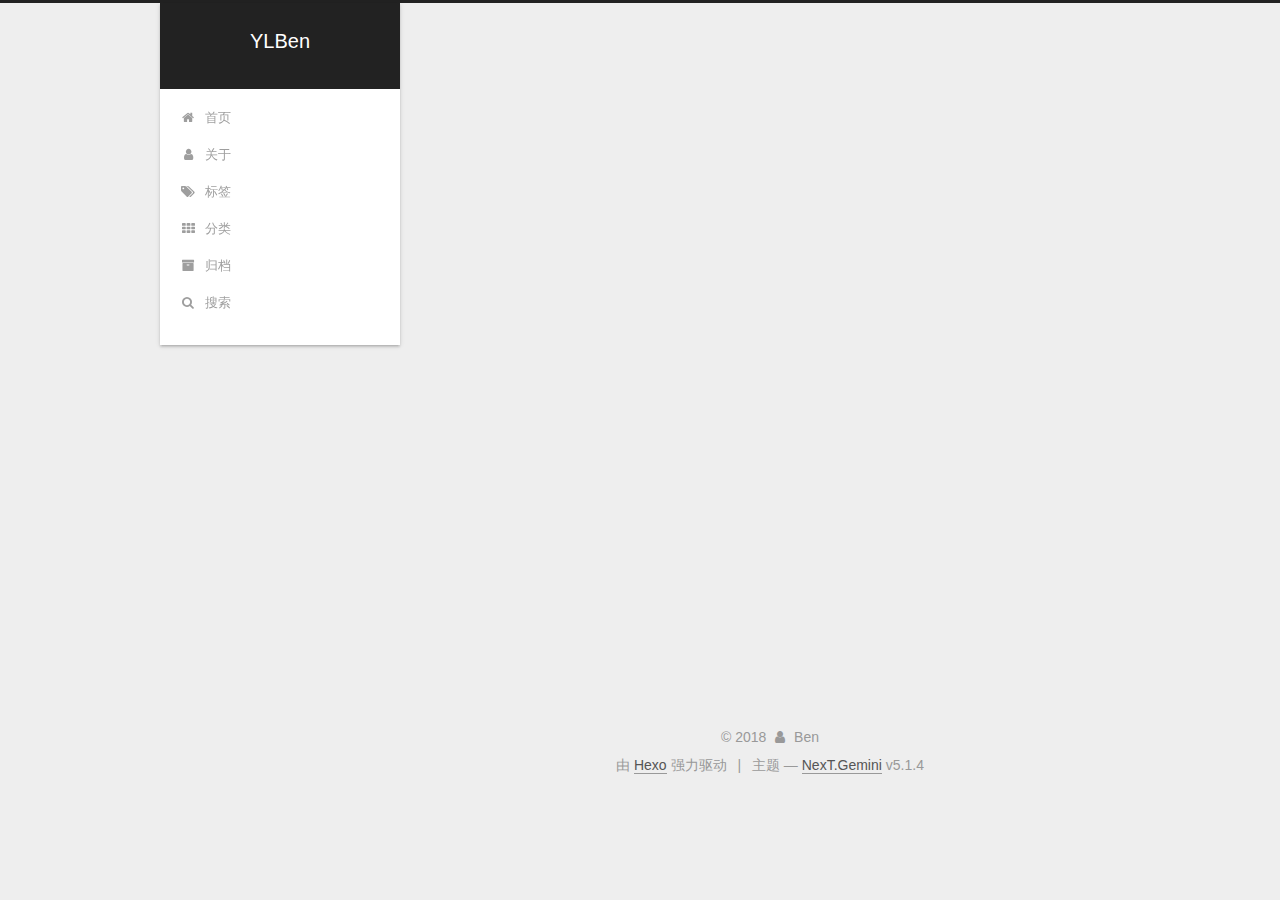
==== commit 0866b8c0: "Site updated: 2018-12-14 16:24:52" ====
--- a/archives/index.html
+++ b/archives/index.html
@@ -315,7 +315,7 @@
         
             <a class="post-title-link" href="/2018/12/11/hello-world/" itemprop="url">
               
-                <span itemprop="name">Hello World</span>
+                <span itemprop="name">New Page</span>
               
             </a>
         
@@ -373,6 +373,8 @@
       <section class="site-overview-wrap sidebar-panel sidebar-panel-active">
         <div class="site-overview">
           <div class="site-author motion-element" itemprop="author" itemscope="" itemtype="http://schema.org/Person">
+            
+              <img class="site-author-image" itemprop="image" src="/images/avatar.png" alt="Ben">
             
               <p class="site-author-name" itemprop="name">Ben</p>
               <p class="site-description motion-element" itemprop="description"></p>
@@ -391,6 +393,15 @@
               </div>
             
 
+            
+              
+              
+              <div class="site-state-item site-state-categories">
+                <a href="/categories/index.html">
+                  <span class="site-state-item-count">2</span>
+                  <span class="site-state-item-name">分类</span>
+                </a>
+              </div>
             
 
             
